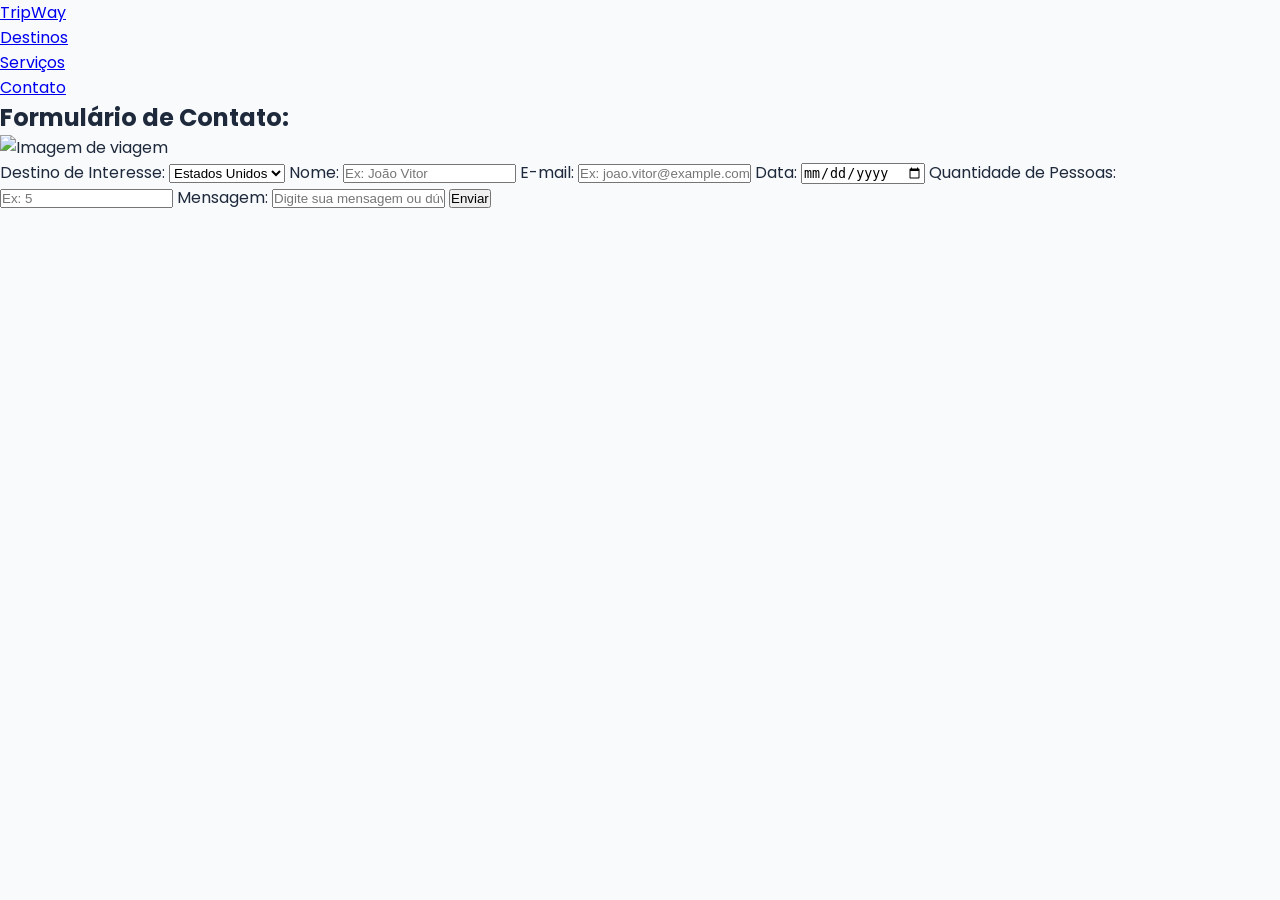
==== pages/contatos.html @ 8c414a93 "Definindo classes e comecando css" ====
<!DOCTYPE html>
<html lang="pt-BR">

<head>
    <meta charset="UTF-8">
    <meta name="viewport" content="width=device-width, initial-scale=1.0">
    <link rel="preconnect" href="https://fonts.googleapis.com">
    <link rel="preconnect" href="https://fonts.gstatic.com" crossorigin>
    <link rel="stylesheet" href="../css/style.css">
    <link href="https://fonts.googleapis.com/css2?family=Poppins:ital,wght@0,100;0,200;0,300;0,400;0,500;0,600;0,700;0,800;0,900;1,100;1,200;1,300;1,400;1,500;1,600;1,700;1,800;1,900&family=Roboto:ital,wght@0,100..900;1,100..900&display=swap" rel="stylesheet">
    <title>TripWay | Contatos</title>
</head>

<body>
    <nav class="navbar">
        <a href="../index.html">TripWay</a>
        <ul class="nav-links">
            <li><a href="destinos.html">Destinos</a></li>
            <li><a href="servicos.html">Serviços</a></li>
            <li><a href="contatos.html">Contato</a></li>
        </ul>
    </nav>

    <main>
        <section class="contatos">
            <h1>Formulário de Contato:</h1>

            <img src="../images/contato.avif" alt="Imagem de viagem">

            <form class="contact-form">

                <label for="destino">Destino de Interesse:</label>
                <select id="destino">
                    <option value="eua">Estados Unidos</option>
                    <option value="ibiza">Ibiza</option>
                    <option value="rj">Rio de Janeiro</option>
                </select>

                <label for="name">Nome:</label>
                <input type="text" id="name" placeholder="Ex: João Vitor" required>

                <label for="email">E-mail:</label>
                <input type="email" id="email" placeholder="Ex: joao.vitor@example.com" required>

                <label for="date">Data:</label>
                <input type="date" id="date" placeholder="Ex: 07/04/2026" required>

                <label for="numberPeople">Quantidade de Pessoas:</label>
                <input type="number" id="numberPeople" placeholder="Ex: 5" required>

                <label for="message">Mensagem:</label>
                <input type="text" id="message" placeholder="Digite sua mensagem ou dúvida" required>

                <button type="submit">Enviar</button>
            </form>

        </section>
    </main>
</body>

</html>
---- css/style.css ----
/* RESET */
* {
    margin: 0;
    padding: 0;
    box-sizing: border-box;
}

/* VARIAVEIS */
:root {
    --primary-color:#0f172a;
    --secondary-color:#38bdf8;
    --background-color:#f8fafc;
    --text-color:#1e293b;
    --white:#fff;
}

/* BODY */
body {
    font-family: "Poppins", sans-serif;
    background-color: var(--background-color);
    color: var(--text-color);
}
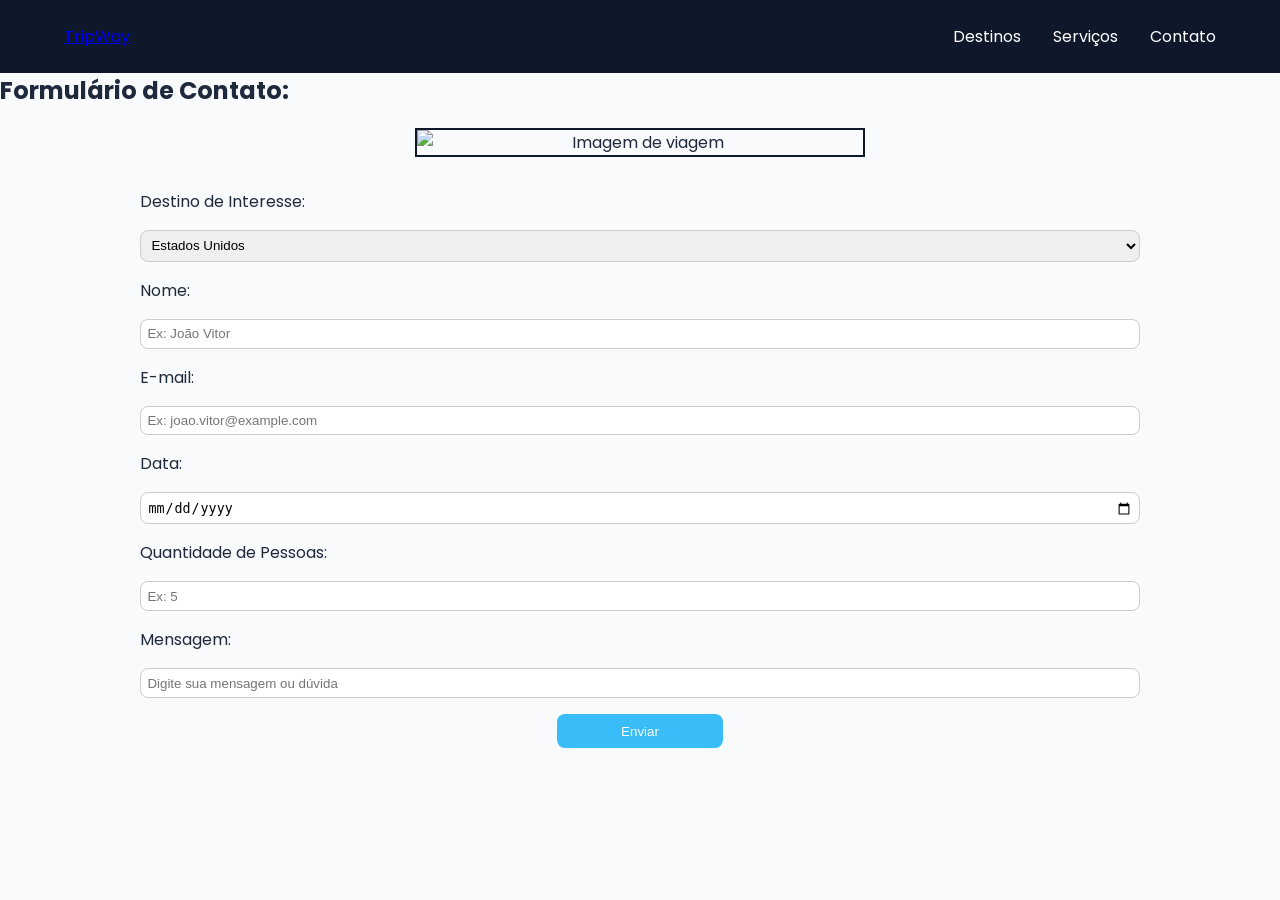
==== commit 75ef243b: "Melhorando estilizacao de contatos" ====
--- a/pages/contatos.html
+++ b/pages/contatos.html
@@ -25,7 +25,9 @@
         <section class="contatos">
             <h1>Formulário de Contato:</h1>
 
+        <div class="contact">
             <img src="../images/contato.avif" alt="Imagem de viagem">
+        </div>
 
             <form class="contact-form">
 
--- a/css/style.css
+++ b/css/style.css
@@ -19,4 +19,102 @@
     font-family: "Poppins", sans-serif;
     background-color: var(--background-color);
     color: var(--text-color);
-}+}
+
+/*NAVBAR */
+.navbar {
+    display: flex;
+    justify-content: space-between;
+    align-items: center;
+    padding: 1.5rem 5%;
+    background-color: var(--primary-color);
+}
+
+.nav-links {
+    display: flex;
+    gap: 2rem;
+    list-style: none;
+}
+
+.nav-links a {
+    color: white;
+    text-decoration: none;
+    transition: 0.3s;
+}
+
+.nav-links a:hover {
+    color: var(--secondary-color);
+}
+
+/* CONTAINER */
+.cards-container {
+    display: flex;
+    gap: 2rem;
+    flex-wrap: wrap;
+    justify-content: center;
+}
+
+.card {
+    background-color: var(--white);
+    width: 360px;
+    margin-top: 40px;
+    padding: 1.5rem;
+    border-radius: 16px;
+    box-shadow: 0 4px 10px rgba(0, 0, 0, 0.1);
+}
+
+.card img {
+    width: 100%;
+    border-radius: 12px;
+}
+
+.card:hover {
+    border: 2px solid var(--primary-color);
+    transition: 0.3s;
+    cursor: pointer;
+}
+
+.contact {
+    display: flex;
+    justify-content: center;
+    align-items: center;
+    text-align: center;
+    margin-top: 20px;
+}
+
+.contact img {
+    width: 450px;
+    border: 2px solid var(--primary-color);
+}
+
+.contact-form {
+    display: flex;
+    flex-direction: column;
+    gap: 1rem;
+
+    width: 100%;
+    max-width: 1000px;
+    margin: 2rem auto;
+}
+
+.contact-form input, select {
+    padding: 0.4rem;
+    border-radius: 8px;
+    border: 1px solid #ccc;
+}
+
+button{
+    background-color: var(--secondary-color);
+    color: white;
+    border: none;
+    padding: 0.6rem 4rem;
+    border-radius: 8px;
+    cursor: pointer;
+    width: fit-content;
+    align-self: center;
+    margin-bottom: 1.5rem;
+}
+
+button:hover {
+    opacity: 0.8;
+}
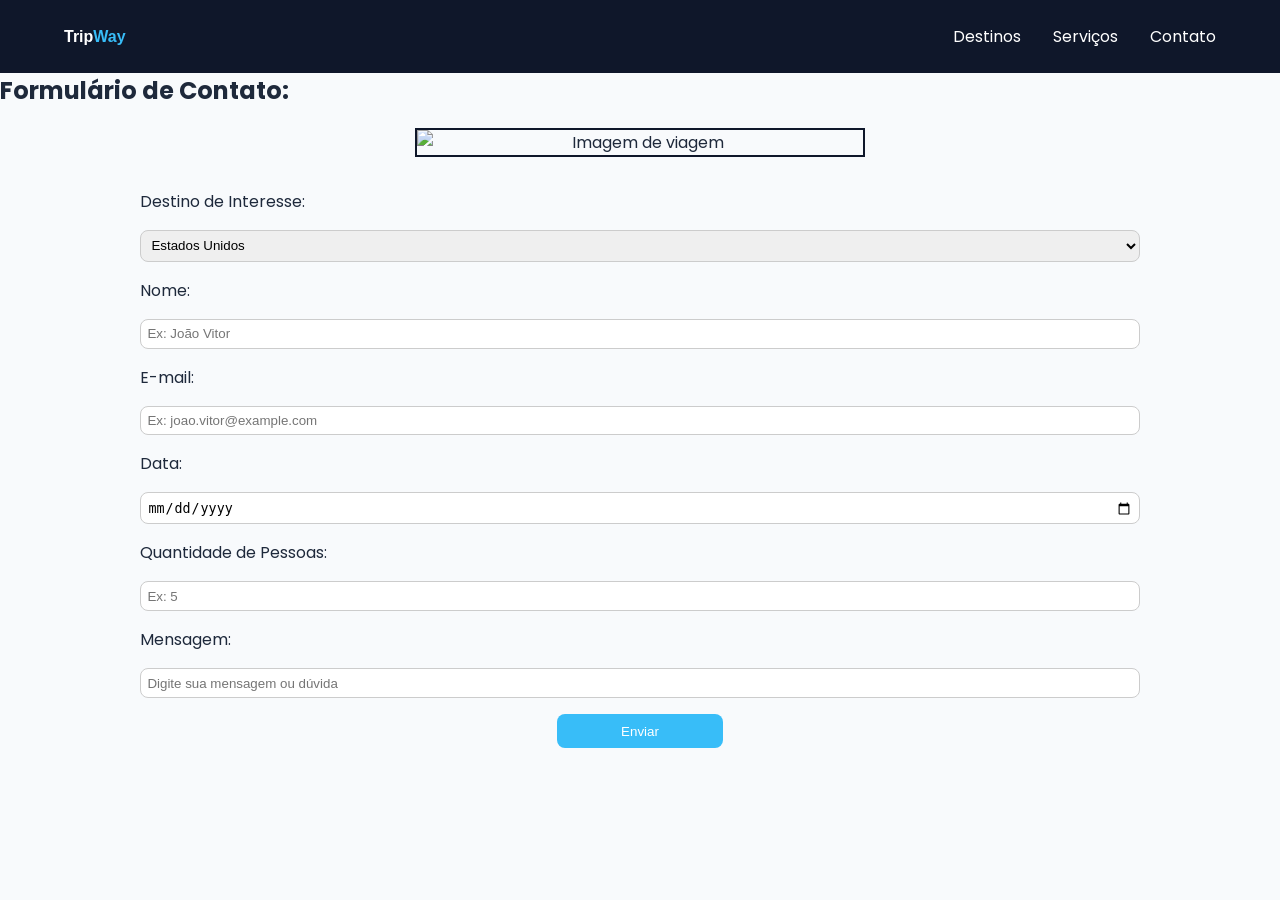
==== commit 35b6bbda: "Finalizando página index" ====
--- a/pages/contatos.html
+++ b/pages/contatos.html
@@ -13,7 +13,7 @@
 
 <body>
     <nav class="navbar">
-        <a href="../index.html">TripWay</a>
+        <a class="logo" href="../index.html">Trip<span>Way</span></a>
         <ul class="nav-links">
             <li><a href="destinos.html">Destinos</a></li>
             <li><a href="servicos.html">Serviços</a></li>
--- a/css/style.css
+++ b/css/style.css
@@ -22,6 +22,18 @@
 }
 
 /*NAVBAR */
+
+.logo {
+    display: flex;
+    text-decoration: none;
+    color: var(--white);
+    font-weight: 600;
+}
+
+.logo span {
+    color: var(--secondary-color);
+}
+
 .navbar {
     display: flex;
     justify-content: space-between;
@@ -46,7 +58,40 @@
     color: var(--secondary-color);
 }
 
-/* CONTAINER */
+/* HEADER */
+
+.header-container {
+    display: flex;
+    flex-direction: column;
+    justify-content: center;
+    align-items: center;
+
+    text-align: center;
+
+    padding: 1rem 3%;
+}
+
+.header-container h1 {
+    font-size: 2rem;
+    color: var(--primary-color);
+
+    margin-bottom: 1rem;
+}
+
+.header-container span {
+    color: var(--secondary-color);
+}
+
+.header-container p {
+    max-width: 700px;
+
+    font-size: 1.1rem;
+    line-height: 1.6;
+
+    color: #64748b;
+}
+
+/* CONTAINER () */
 .cards-container {
     display: flex;
     gap: 2rem;
@@ -56,22 +101,45 @@
 
 .card {
     background-color: var(--white);
-    width: 360px;
+
+    width: 100%;
+    max-width: 350px;
+
     margin-top: 40px;
+
     padding: 1.5rem;
+
     border-radius: 16px;
+
     box-shadow: 0 4px 10px rgba(0, 0, 0, 0.1);
+
+    transition: 0.3s;
+
+    text-decoration: none;
+    color: var(--text-color);
+
+    display: block;
 }
 
-.card img {
-    width: 100%;
-    border-radius: 12px;
+.card img{
+    width:100%;
+    height:220px;
+
+    object-fit:cover;
+
+    border-radius:12px;
+
+    margin-bottom:1rem;
 }
 
 .card:hover {
     border: 2px solid var(--primary-color);
     transition: 0.3s;
     cursor: pointer;
+}
+
+.escolher-destino {
+    margin-top: 40px;
 }
 
 .contact {
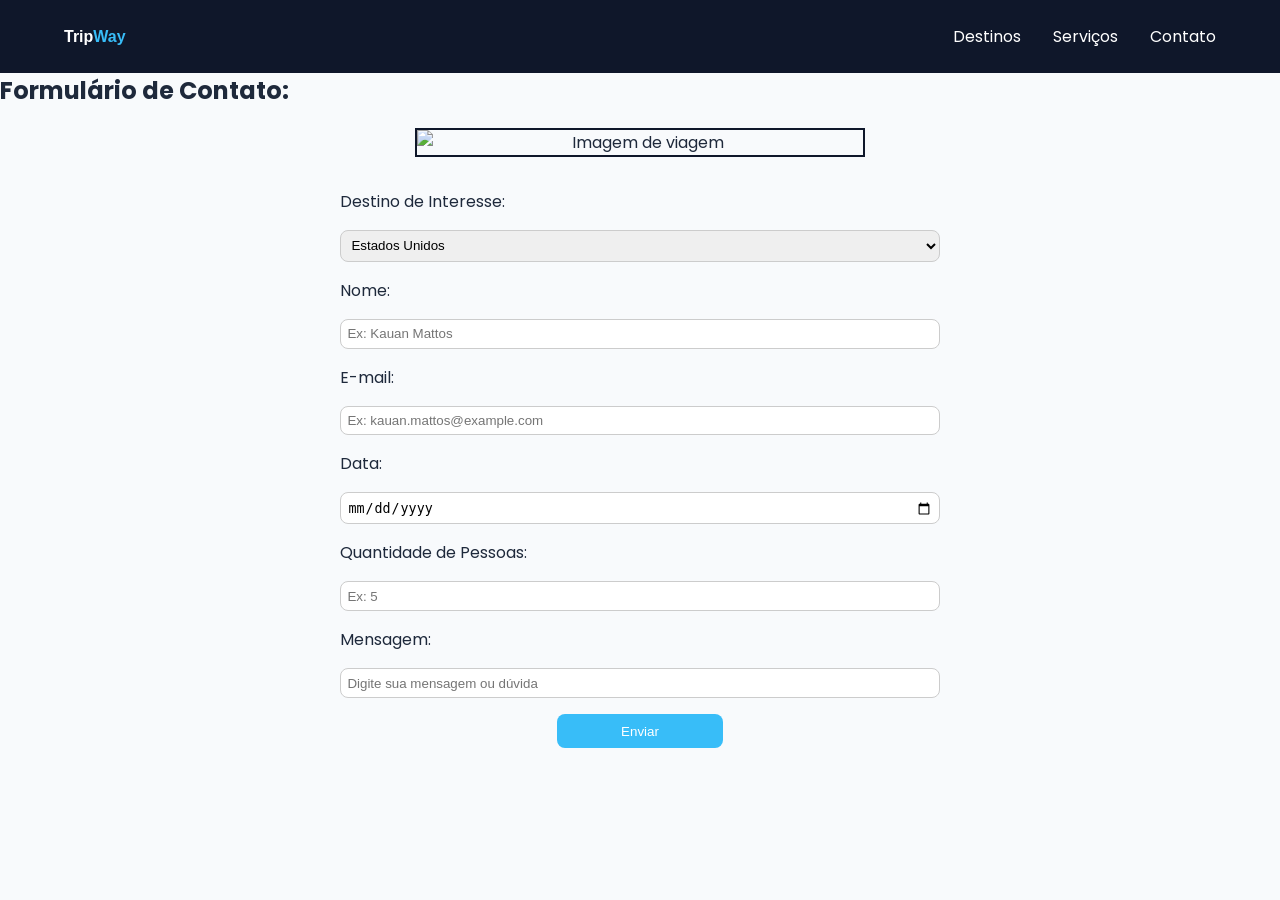
==== commit 47079f11: "Ajuste final de inputs e label em contatos.html" ====
--- a/pages/contatos.html
+++ b/pages/contatos.html
@@ -39,13 +39,13 @@
                 </select>
 
                 <label for="name">Nome:</label>
-                <input type="text" id="name" placeholder="Ex: João Vitor" required>
+                <input type="text" id="name" placeholder="Ex: Kauan Mattos" required>
 
                 <label for="email">E-mail:</label>
-                <input type="email" id="email" placeholder="Ex: joao.vitor@example.com" required>
+                <input type="email" id="email" placeholder="Ex: kauan.mattos@example.com" required>
 
                 <label for="date">Data:</label>
-                <input type="date" id="date" placeholder="Ex: 07/04/2026" required>
+                <input type="date" id="date" placeholder="Ex: 17/04/2026" required>
 
                 <label for="numberPeople">Quantidade de Pessoas:</label>
                 <input type="number" id="numberPeople" placeholder="Ex: 5" required>
--- a/css/style.css
+++ b/css/style.css
@@ -58,6 +58,10 @@
     color: var(--secondary-color);
 }
 
+#main-title{
+    letter-spacing: 1px;
+}
+
 /* HEADER */
 
 .header-container {
@@ -133,13 +137,37 @@
 }
 
 .card:hover {
-    border: 2px solid var(--primary-color);
-    transition: 0.3s;
+    box-shadow: 0 6px 15px var(--secondary-color);
     cursor: pointer;
 }
 
-.escolher-destino {
+.choose-destiny {
+    display: flex;
+    justify-content: center;
+    align-items: center;
     margin-top: 40px;
+}
+
+.form-destiny {
+    display: flex;
+    flex-direction: column;
+    align-items: center;
+    gap: 12px;
+    margin-top: 20px;
+
+    padding: 20px;
+    border-radius: 12px;
+    background-color: #f5f5f5;
+    border: solid 2px var(--primary-color);
+    width: fit-content;
+    margin-left: auto;
+    margin-right: auto;
+}
+
+.form-destiny select,
+.form-destiny button {
+    padding: 10px;
+    border-radius: 8px;
 }
 
 .contact {
@@ -161,7 +189,7 @@
     gap: 1rem;
 
     width: 100%;
-    max-width: 1000px;
+    max-width: 600px;
     margin: 2rem auto;
 }
 
@@ -186,3 +214,36 @@
 button:hover {
     opacity: 0.8;
 }
+
+
+/* RESPONSIVIDADE */
+
+@media (max-width: 768px) {
+
+    .navbar {
+        flex-direction: column;
+        gap: 1rem;
+    }
+
+    .nav-links {
+        flex-direction: column;
+        align-items: center;
+    }
+
+    .cards-container {
+        flex-direction: column;
+        align-items: center;
+    }
+
+    .card {
+        max-width: 90%;
+    }
+
+    .contact-form {
+        max-width: 90%;
+    }
+
+    .contact img {
+        width: 90%;
+    }
+}
